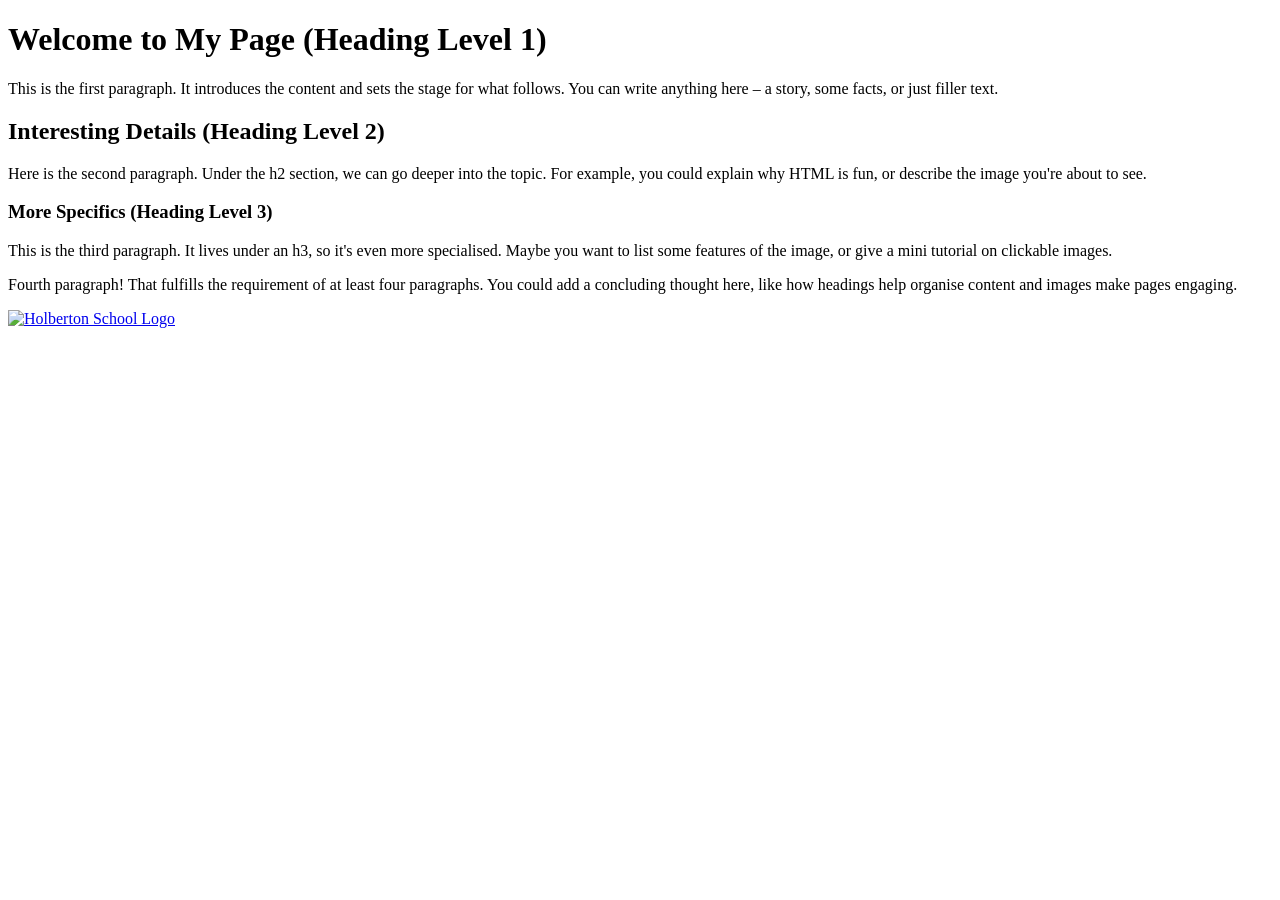
==== index.html @ 9c762317 "added another file" ====
<!DOCTYPE html>
<html lang="en">
<head>
    <meta charset="UTF-8">
    <meta name="viewport" content="width=device-width, initial-scale=1.0">
    <title>My Awesome Page</title>
</head>
<body>

    <h1>Welcome to My Page (Heading Level 1)</h1>
    <p>This is the first paragraph. It introduces the content and sets the stage for what follows. You can write anything here – a story, some facts, or just filler text.</p>

    <h2>Interesting Details (Heading Level 2)</h2>
    <p>Here is the second paragraph. Under the h2 section, we can go deeper into the topic. For example, you could explain why HTML is fun, or describe the image you're about to see.</p>

    <h3>More Specifics (Heading Level 3)</h3>
    <p>This is the third paragraph. It lives under an h3, so it's even more specialised. Maybe you want to list some features of the image, or give a mini tutorial on clickable images.</p>

    <p>Fourth paragraph! That fulfills the requirement of at least four paragraphs. You could add a concluding thought here, like how headings help organise content and images make pages engaging.</p>

    <!-- Clickable image: Holberton logo linking to Holberton’s website -->
    <a href="https://www.holbertonschool.com" target="_blank">
        <img src="https://www.holbertonschool.com/holberton-logo.png" 
             alt="Holberton School Logo" 
             style="width:200px; height:auto;">
    </a>

</body>
</html>
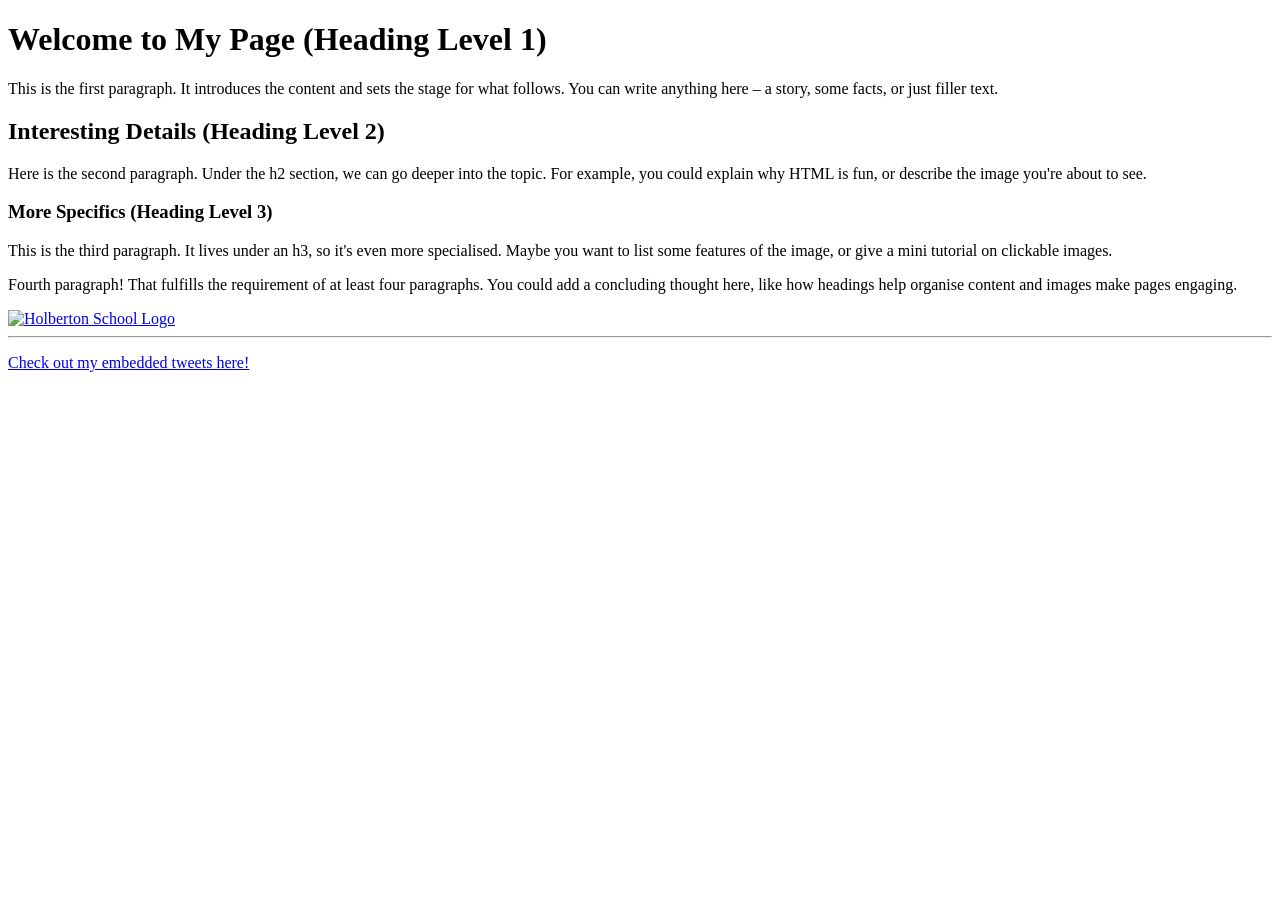
==== commit 955907ad: "added files" ====
--- a/index.html
+++ b/index.html
@@ -25,5 +25,13 @@
              style="width:200px; height:auto;">
     </a>
 
+    <!-- NEW: Link to tweets.html -->
+    <hr>
+    <p> <a href="tweets.html">Check out my embedded tweets here!</a></p>
+
+</body>
+</html>
+    </a>
+
 </body>
 </html>
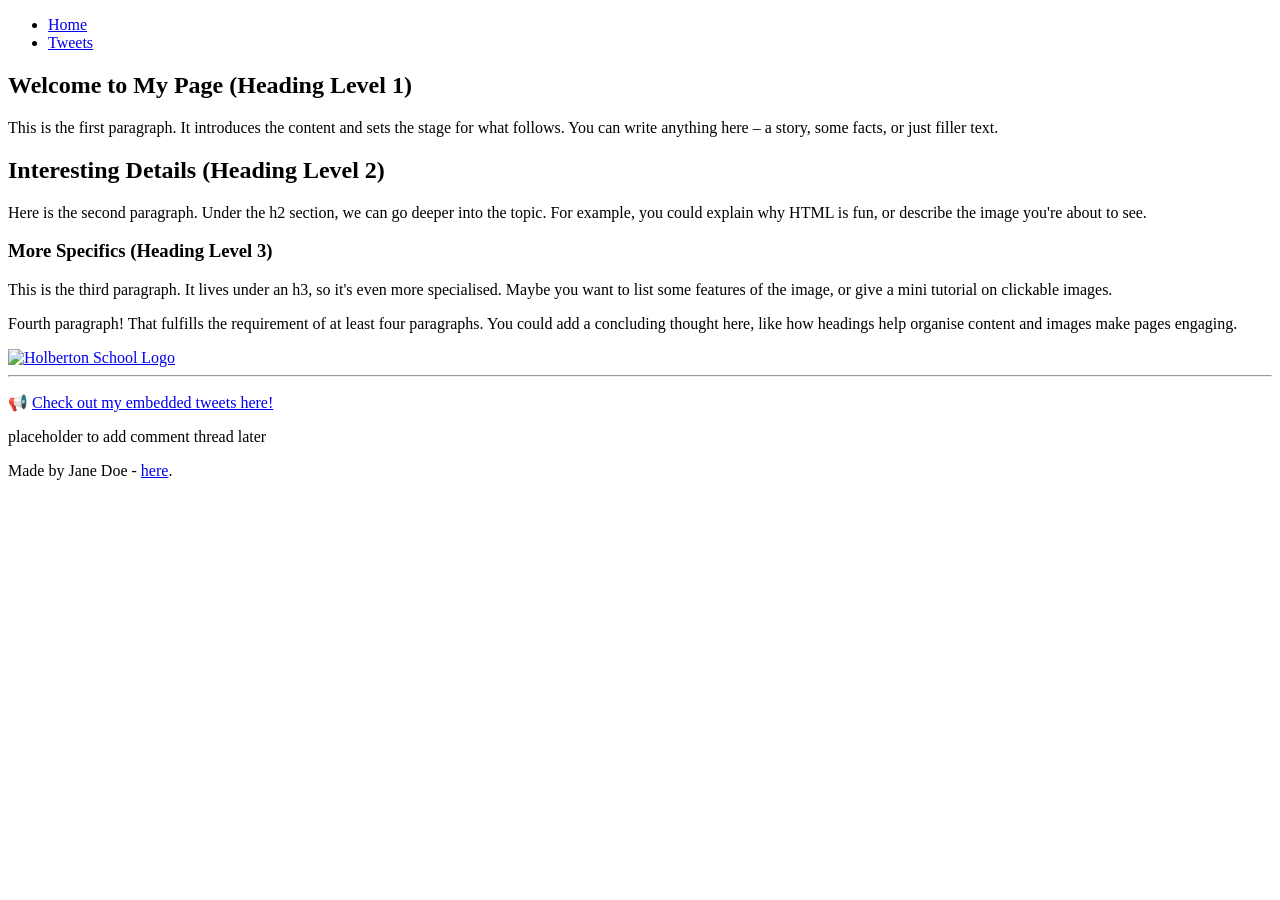
==== commit bb42340c: "modified files" ====
--- a/index.html
+++ b/index.html
@@ -7,31 +7,49 @@
 </head>
 <body>
 
-    <h1>Welcome to My Page (Heading Level 1)</h1>
-    <p>This is the first paragraph. It introduces the content and sets the stage for what follows. You can write anything here – a story, some facts, or just filler text.</p>
+    <!-- Header with navigation links -->
+    <header>
+        <ul>
+            <li><a href="index.html">Home</a></li>
+            <li><a href="tweets.html">Tweets</a></li>
+        </ul>
+    </header>
 
-    <h2>Interesting Details (Heading Level 2)</h2>
-    <p>Here is the second paragraph. Under the h2 section, we can go deeper into the topic. For example, you could explain why HTML is fun, or describe the image you're about to see.</p>
+    <!-- Main content: article + aside -->
+    <main>
+        <article>
+            <h1>Welcome to My Page (Heading Level 1)</h1>
+            <p>This is the first paragraph. It introduces the content and sets the stage for what follows. You can write anything here – a story, some facts, or just filler text.</p>
 
-    <h3>More Specifics (Heading Level 3)</h3>
-    <p>This is the third paragraph. It lives under an h3, so it's even more specialised. Maybe you want to list some features of the image, or give a mini tutorial on clickable images.</p>
+            <h2>Interesting Details (Heading Level 2)</h2>
+            <p>Here is the second paragraph. Under the h2 section, we can go deeper into the topic. For example, you could explain why HTML is fun, or describe the image you're about to see.</p>
 
-    <p>Fourth paragraph! That fulfills the requirement of at least four paragraphs. You could add a concluding thought here, like how headings help organise content and images make pages engaging.</p>
+            <h3>More Specifics (Heading Level 3)</h3>
+            <p>This is the third paragraph. It lives under an h3, so it's even more specialised. Maybe you want to list some features of the image, or give a mini tutorial on clickable images.</p>
 
-    <!-- Clickable image: Holberton logo linking to Holberton’s website -->
-    <a href="https://www.holbertonschool.com" target="_blank">
-        <img src="https://www.holbertonschool.com/holberton-logo.png" 
-             alt="Holberton School Logo" 
-             style="width:200px; height:auto;">
-    </a>
+            <p>Fourth paragraph! That fulfills the requirement of at least four paragraphs. You could add a concluding thought here, like how headings help organise content and images make pages engaging.</p>
 
-    <!-- NEW: Link to tweets.html -->
-    <hr>
-    <p> <a href="tweets.html">Check out my embedded tweets here!</a></p>
+            <!-- Clickable image: Holberton logo linking to Holberton’s website -->
+            <a href="https://www.holbertonschool.com" target="_blank">
+                <img src="https://www.holbertonschool.com/holberton-logo.png" 
+                     alt="Holberton School Logo" 
+                     style="width:200px; height:auto;">
+            </a>
 
-</body>
-</html>
-    </a>
+            <!-- Link to tweets.html (kept as originally required, in addition to header nav) -->
+            <hr>
+            <p>📢 <a href="tweets.html">Check out my embedded tweets here!</a></p>
+        </article>
+
+        <aside>
+            <p>placeholder to add comment thread later</p>
+        </aside>
+    </main>
+
+    <!-- Footer with required sentence -->
+    <footer>
+        <p>Made by Jane Doe - <a href="https://github.com/yourusername" target="_blank">here</a>.</p>
+    </footer>
 
 </body>
 </html>
